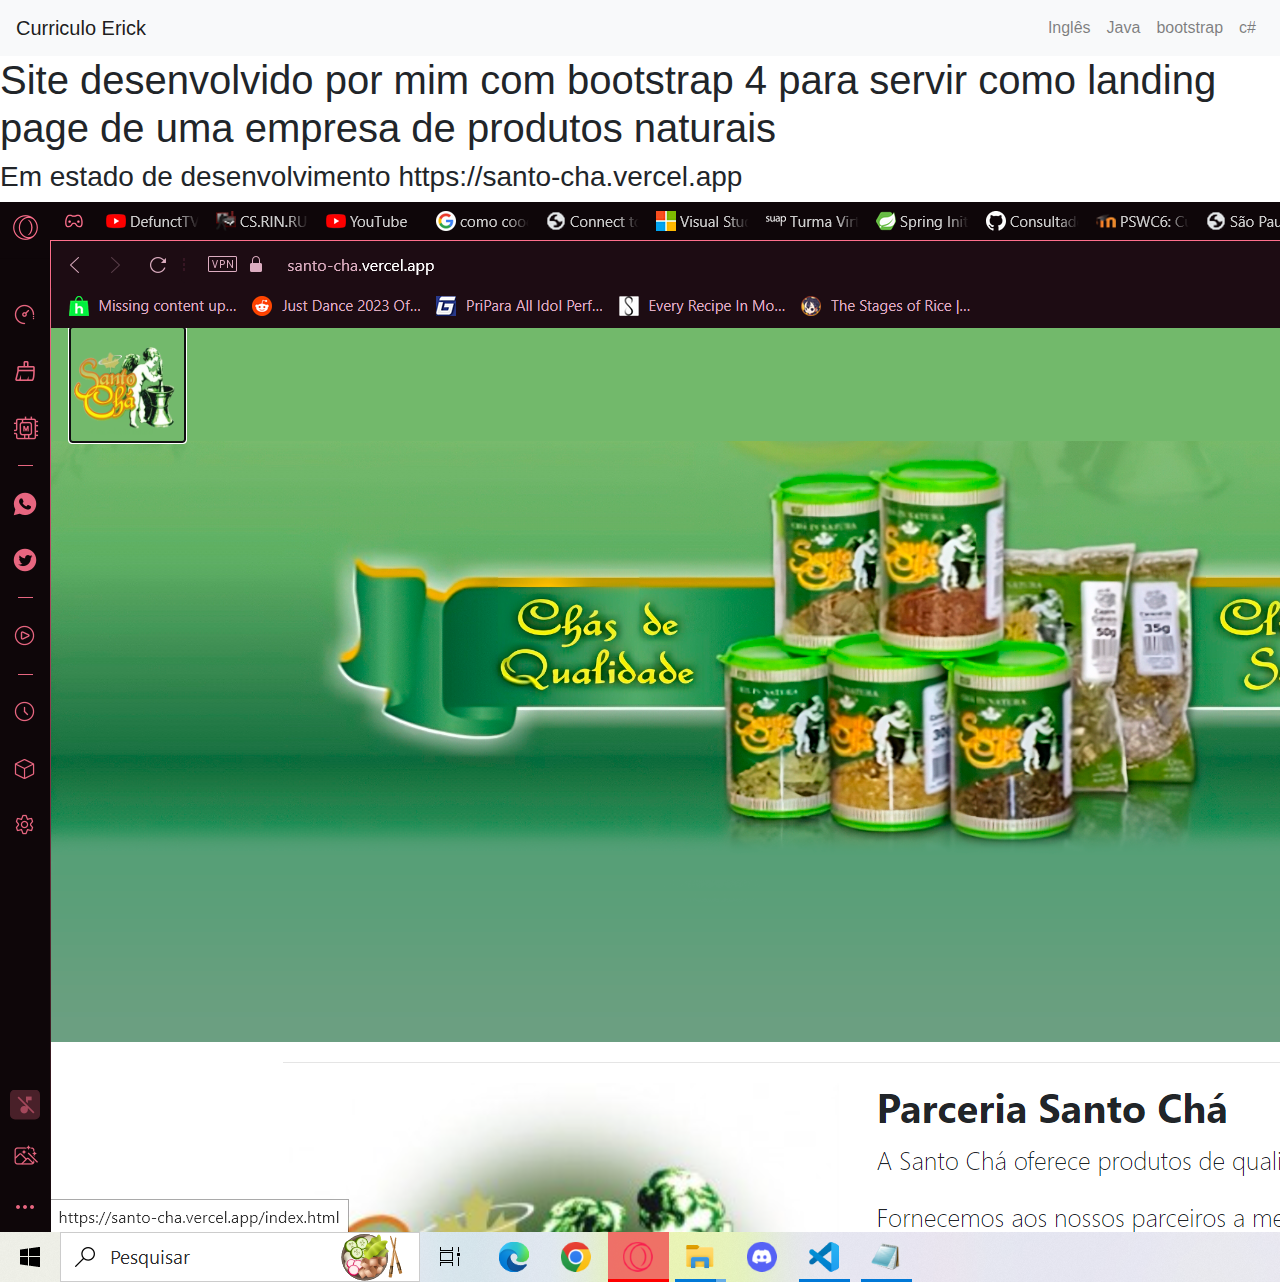
==== WebTEst/boot.html @ e84e3f20 "Add files via upload" ====
<!DOCTYPE html>
<html lang="en">
<head>
    <meta charset="UTF-8">
    <meta name="viewport" content="width=device-width, initial-scale=1.0">
    <link rel="stylesheet" href="https://stackpath.bootstrapcdn.com/bootstrap/4.1.3/css/bootstrap.min.css">
    <link rel="stylesheet" href="style.css">
    <title>Bootstrap 4</title>
</head>
<body>
    <header>
        <nav class="navbar navbar-expand-lg navbar-light bg-light">
            <a class="navbar-brand" href="index.html">Curriculo Erick</a>
            <button class="navbar-toggler" type="button" data-toggle="collapse" data-target="#navbarNav" aria-controls="navbarNav" aria-expanded="false" aria-label="Toggle navigation">
              <span class="navbar-toggler-icon"></span>
            </button>
            <div class="collapse navbar-collapse itens-nav" id="navbarNav">
              <ul class="navbar-nav">
                <li class="nav-item">
                  <a class="nav-link" href="ingles.html">Inglês <span class="sr-only">(current)</span></a>
                </li>
                <li class="nav-item">
                  <a class="nav-link" href="javas.html">Java</a>
                </li>
                <li class="nav-item">
                  <a class="nav-link" href="boot.html">bootstrap</a>
                </li>
                <li class="nav-item">
                    <a class="nav-link" href="cun.html">c#</a>
                  </li>
              </ul>
            </div>
          </nav>
    </header>

    <h1>Site desenvolvido por mim com bootstrap 4 para servir como landing page de uma empresa de produtos naturais</h1>
    <h3>Em estado de desenvolvimento https://santo-cha.vercel.app</h3>
    <img src="assets/Captura de Tela (2).png" alt="meu site desenvolvido com boot">
</body>
</html>
---- WebTEst/style.css ----
.titulo{
    display: flex;
    justify-content: center;
}
.sub-titulo{
    display: flex;
    justify-content: center;
}
.itens-nav{
    display: flex;
    justify-content: flex-end;
}
main{
    padding: 1%;
}
.footer{
    display: flex;
    align-items: flex-end;
    height: 10vh;
}
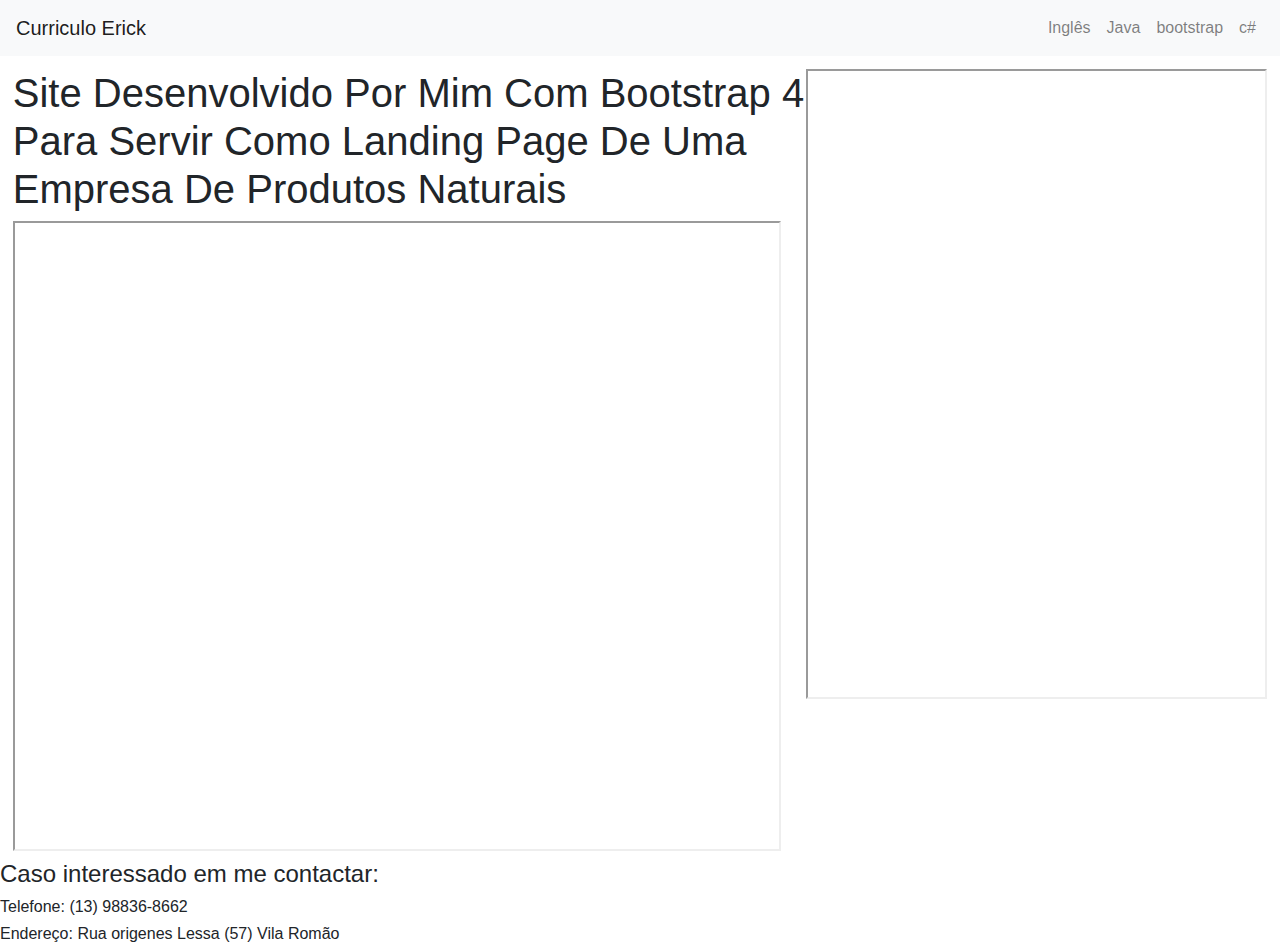
==== commit d5e0e870: "Add files via upload" ====
--- a/WebTEst/boot.html
+++ b/WebTEst/boot.html
@@ -33,8 +33,19 @@
           </nav>
     </header>
 
-    <h1>Site desenvolvido por mim com bootstrap 4 para servir como landing page de uma empresa de produtos naturais</h1>
-    <h3>Em estado de desenvolvimento https://santo-cha.vercel.app</h3>
-    <img src="assets/Captura de Tela (2).png" alt="meu site desenvolvido com boot">
+    <main class="titulo">
+      <div class="bloco">
+        <h1 class="text-capitalize">Site desenvolvido por mim com bootstrap 4 para servir como landing page de uma empresa de produtos naturais</h1>
+        <iframe src="https://santochaervaseespeciarias.com" frameborder="1" style=" display:flex; height: 70vh; width: 60vw; "></iframe>
+      </div>
+      
+      <iframe id="mobile" src="https://santochaervaseespeciarias.com" frameborder="1" style="height: 70vh; width: 95vw; "></iframe>
+      
+    </main>
+    <footer class="dados">
+      <h4>Caso interessado em me contactar:</h4>
+      <h6>Telefone: (13) 98836-8662</h6>
+      <h6>Endereço: Rua origenes Lessa (57) Vila Romão</h6>
+  </footer>
 </body>
 </html>--- a/WebTEst/style.css
+++ b/WebTEst/style.css
@@ -13,8 +13,29 @@
 main{
     padding: 1%;
 }
-.footer{
+.dados{
+    position: absolute;
+    bottom: 0;
+    width: 100%;
+    height: 2.5rem;            /* Footer height */
+}
+.certificado{
     display: flex;
-    align-items: flex-end;
-    height: 10vh;
+    flex-direction: column;
+}
+.flecsbox{
+    display: flex;
+    justify-content: center;
+}
+.prampers{
+    display: flex; 
+    justify-content: center
+}
+.bloco{
+    display: flex;
+    flex-direction: column;
+}
+.legenda{
+    display: flex;
+    flex-direction: column;
 }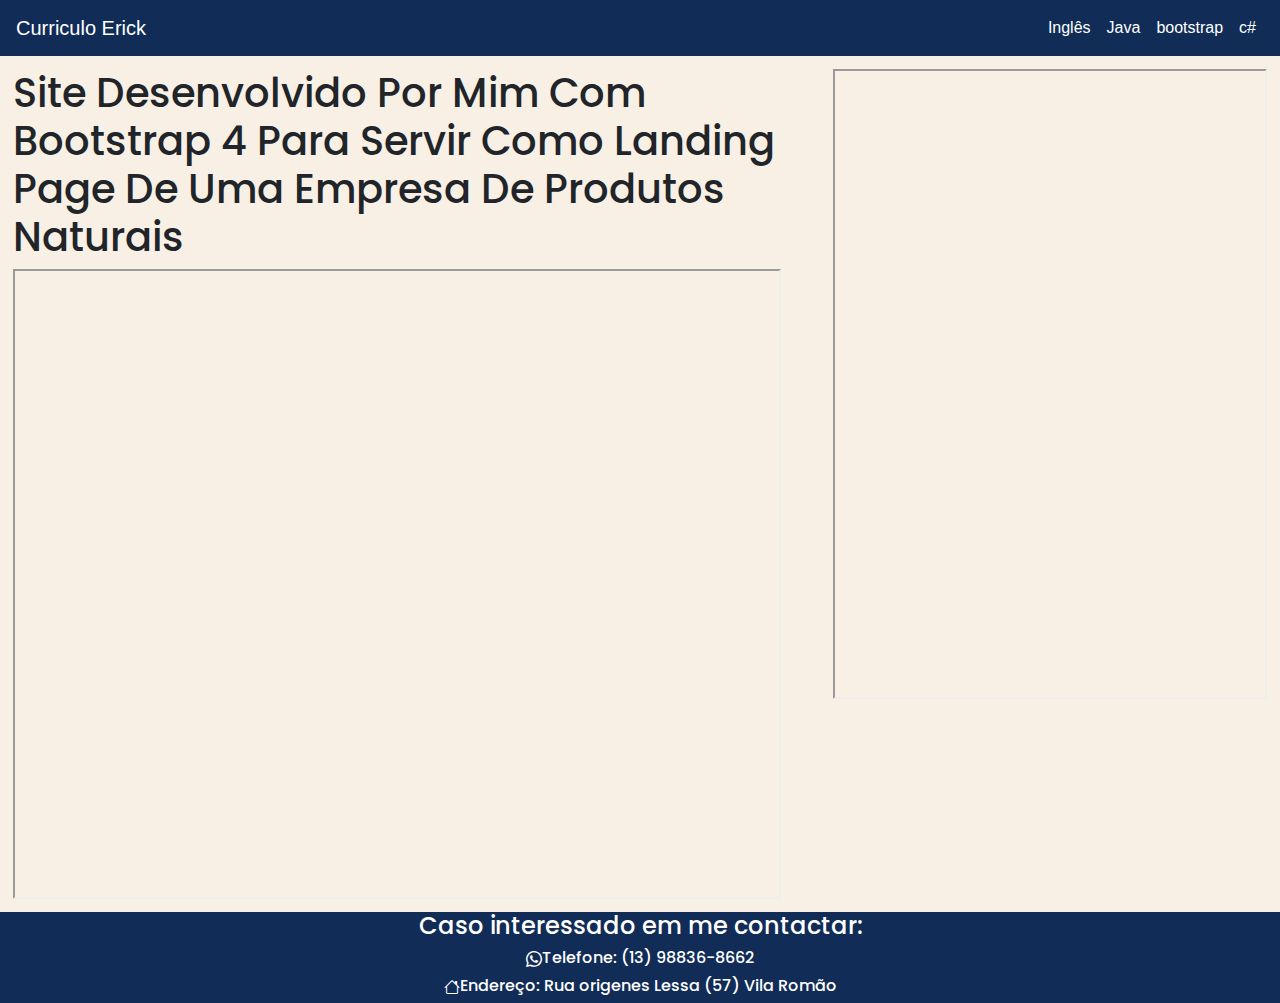
==== commit 12536794: "Add files via upload" ====
--- a/WebTEst/boot.html
+++ b/WebTEst/boot.html
@@ -5,6 +5,8 @@
     <meta name="viewport" content="width=device-width, initial-scale=1.0">
     <link rel="stylesheet" href="https://stackpath.bootstrapcdn.com/bootstrap/4.1.3/css/bootstrap.min.css">
     <link rel="stylesheet" href="style.css">
+    <link rel="stylesheet" href="https://cdn.jsdelivr.net/npm/bootstrap-icons@1.10.5/font/bootstrap-icons.css">
+
     <title>Bootstrap 4</title>
 </head>
 <body>
@@ -35,17 +37,23 @@
 
     <main class="titulo">
       <div class="bloco">
-        <h1 class="text-capitalize">Site desenvolvido por mim com bootstrap 4 para servir como landing page de uma empresa de produtos naturais</h1>
+        <h1 class="text-capitalize corpo-texto">Site desenvolvido por mim com bootstrap 4 para servir como landing page de uma empresa de produtos naturais</h1>
         <iframe src="https://santochaervaseespeciarias.com" frameborder="1" style=" display:flex; height: 70vh; width: 60vw; "></iframe>
       </div>
-      
+     
       <iframe id="mobile" src="https://santochaervaseespeciarias.com" frameborder="1" style="height: 70vh; width: 95vw; "></iframe>
-      
+
     </main>
     <footer class="dados">
-      <h4>Caso interessado em me contactar:</h4>
-      <h6>Telefone: (13) 98836-8662</h6>
-      <h6>Endereço: Rua origenes Lessa (57) Vila Romão</h6>
+      <h4 class="footer-texto">Caso interessado em me contactar:</h4>
+      <div class="contatos">
+      <i class="bi bi-whatsapp" style="color: white;"></i>
+        <h6 class="footer-texto">Telefone: (13) 98836-8662</h6>
+      </div>
+      <div class="contatos">  
+        <i class="bi bi-house " style="color: white;"></i>
+        <h6 class="footer-texto">Endereço: Rua origenes Lessa (57) Vila Romão</h6>
+      </div>
   </footer>
 </body>
 </html>--- a/WebTEst/style.css
+++ b/WebTEst/style.css
@@ -1,3 +1,26 @@
+@import url('https://fonts.googleapis.com/css2?family=Poppins:wght@200&display=swap');
+:root{
+    --cor-backg-top-end: #102C57;
+    --cor-text-top-end: white;
+
+    --cor-backg-body: #F8F0E5;
+
+    --cor-backg-bottom-end: #102C57;
+    --cor-text-bottom-end: white;
+}
+.navbar{
+    background-color: var(--cor-backg-top-end)!important;
+}
+.nav-link{
+    color: var(--cor-text-top-end)!important;
+}
+.navbar-brand{
+    color: var(--cor-text-top-end)!important;
+}
+.footer-texto{
+    color: var(--cor-text-bottom-end)!important;
+    font-family: 'Poppins', sans-serif;
+}
 .titulo{
     display: flex;
     justify-content: center;
@@ -10,14 +33,19 @@
     display: flex;
     justify-content: flex-end;
 }
+.corpo-texto{
+    font-family: 'Poppins', sans-serif;
+}
 main{
     padding: 1%;
+    background-color: var(--cor-backg-body);
 }
 .dados{
-    position: absolute;
     bottom: 0;
     width: 100%;
-    height: 2.5rem;            /* Footer height */
+    display: flex;
+    flex-direction: column;   
+    align-items: center;      
 }
 .certificado{
     display: flex;
@@ -38,4 +66,20 @@
 .legenda{
     display: flex;
     flex-direction: column;
+}
+.contatos{
+    display: flex;
+    flex-direction: row;
+}
+.prampeiros{
+    display: flex;
+    justify-content: center;
+}
+footer{
+    background-color: var(--cor-backg-top-end);
+}
+@media (max-width: 1200px){
+    .segundo-frame{
+        display: hidden;
+    }
 }